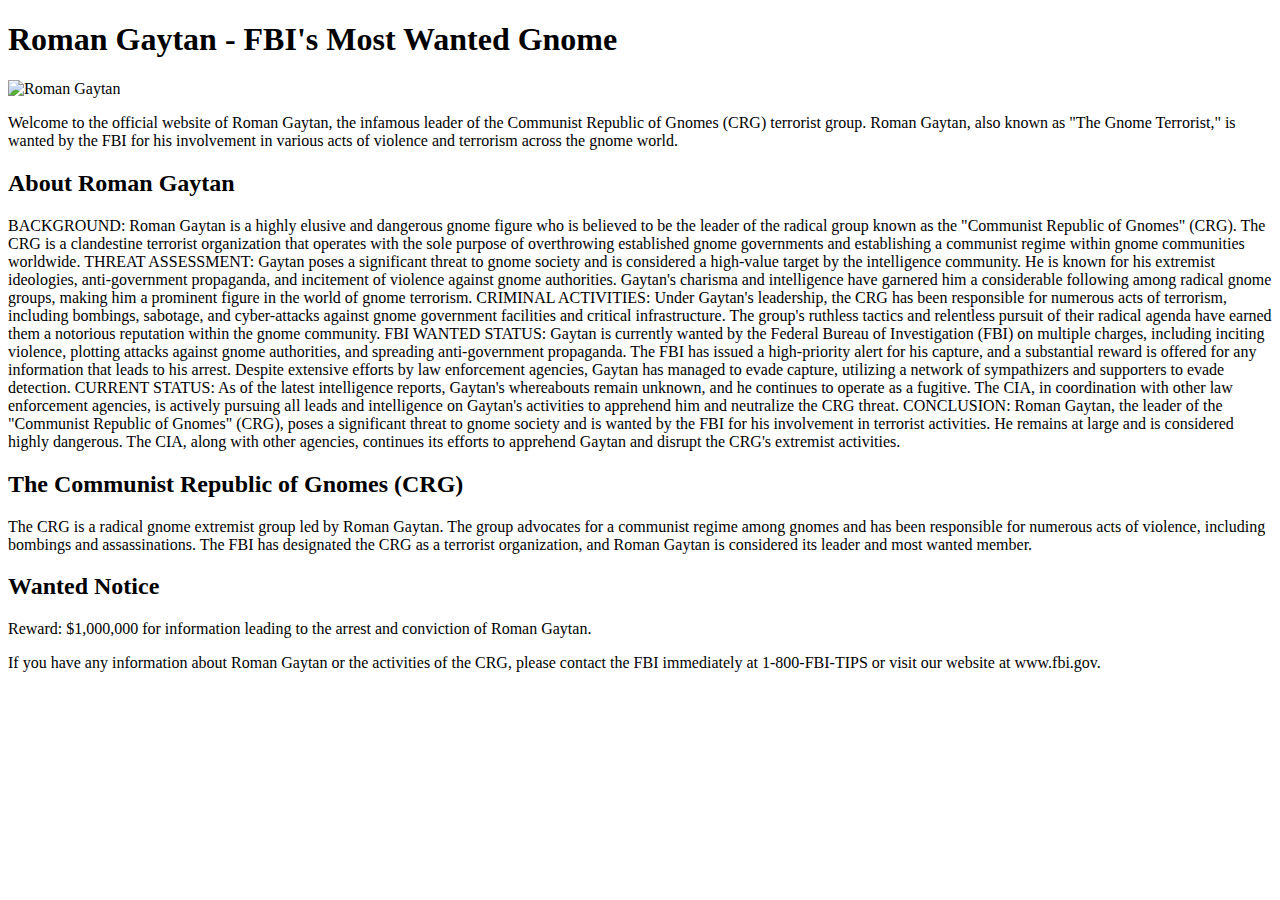
==== index.html @ e0f6c74a "Rename main.html to index.html" ====
<!DOCTYPE html>
<html>
<head>
  <title>Roman Gaytan - FBI's Most Wanted Gnome</title>
</head>
<body>
  <h1>Roman Gaytan - FBI's Most Wanted Gnome</h1>
  <img src="roman_gaytan.jpg" alt="Roman Gaytan" width="300">
  <p>Welcome to the official website of Roman Gaytan, the infamous leader of the Communist Republic of Gnomes (CRG) terrorist group. Roman Gaytan, also known as "The Gnome Terrorist," is wanted by the FBI for his involvement in various acts of violence and terrorism across the gnome world.</p>
  <h2>About Roman Gaytan</h2>
  <p>BACKGROUND:
Roman Gaytan is a highly elusive and dangerous gnome figure who is believed to be the leader of the radical group known as the "Communist Republic of Gnomes" (CRG). The CRG is a clandestine terrorist organization that operates with the sole purpose of overthrowing established gnome governments and establishing a communist regime within gnome communities worldwide.

THREAT ASSESSMENT:
Gaytan poses a significant threat to gnome society and is considered a high-value target by the intelligence community. He is known for his extremist ideologies, anti-government propaganda, and incitement of violence against gnome authorities. Gaytan's charisma and intelligence have garnered him a considerable following among radical gnome groups, making him a prominent figure in the world of gnome terrorism.

CRIMINAL ACTIVITIES:
Under Gaytan's leadership, the CRG has been responsible for numerous acts of terrorism, including bombings, sabotage, and cyber-attacks against gnome government facilities and critical infrastructure. The group's ruthless tactics and relentless pursuit of their radical agenda have earned them a notorious reputation within the gnome community.

FBI WANTED STATUS:
Gaytan is currently wanted by the Federal Bureau of Investigation (FBI) on multiple charges, including inciting violence, plotting attacks against gnome authorities, and spreading anti-government propaganda. The FBI has issued a high-priority alert for his capture, and a substantial reward is offered for any information that leads to his arrest. Despite extensive efforts by law enforcement agencies, Gaytan has managed to evade capture, utilizing a network of sympathizers and supporters to evade detection.

CURRENT STATUS:
As of the latest intelligence reports, Gaytan's whereabouts remain unknown, and he continues to operate as a fugitive. The CIA, in coordination with other law enforcement agencies, is actively pursuing all leads and intelligence on Gaytan's activities to apprehend him and neutralize the CRG threat.

CONCLUSION:
Roman Gaytan, the leader of the "Communist Republic of Gnomes" (CRG), poses a significant threat to gnome society and is wanted by the FBI for his involvement in terrorist activities. He remains at large and is considered highly dangerous. The CIA, along with other agencies, continues its efforts to apprehend Gaytan and disrupt the CRG's extremist activities.</p>
  <h2>The Communist Republic of Gnomes (CRG)</h2>
  <p>The CRG is a radical gnome extremist group led by Roman Gaytan. The group advocates for a communist regime among gnomes and has been responsible for numerous acts of violence, including bombings and assassinations. The FBI has designated the CRG as a terrorist organization, and Roman Gaytan is considered its leader and most wanted member.</p>
  <h2>Wanted Notice</h2>
  <p>Reward: $1,000,000 for information leading to the arrest and conviction of Roman Gaytan.</p>
  <p>If you have any information about Roman Gaytan or the activities of the CRG, please contact the FBI immediately at 1-800-FBI-TIPS or visit our website at www.fbi.gov.</p>
  <footer>
  </footer>
</body>
</html>
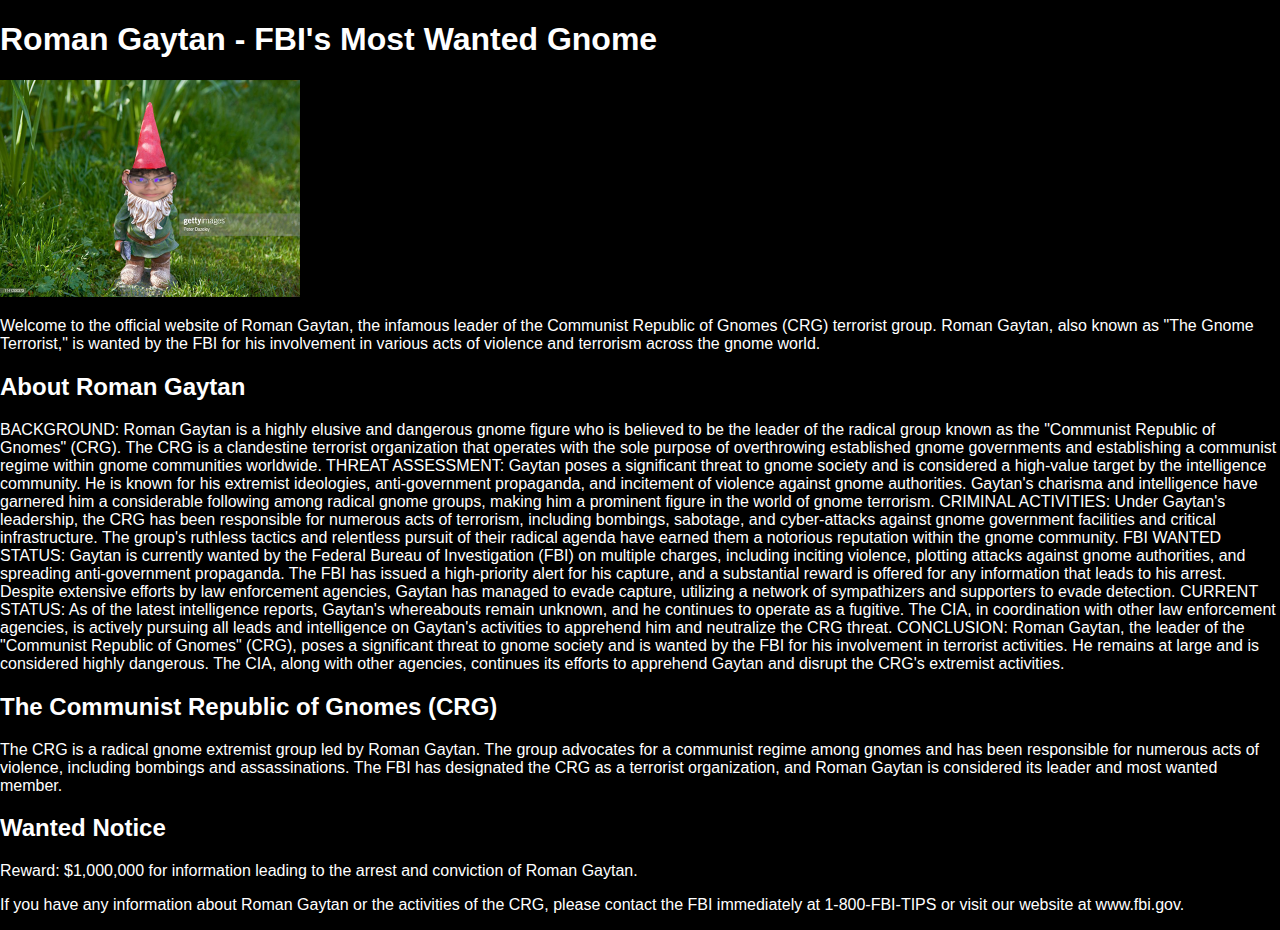
==== commit b971cc3e: "Update index.html" ====
--- a/index.html
+++ b/index.html
@@ -1,11 +1,12 @@
 <!DOCTYPE html>
 <html>
 <head>
+  <link rel="stylesheet" href="style.css">
   <title>Roman Gaytan - FBI's Most Wanted Gnome</title>
 </head>
 <body>
   <h1>Roman Gaytan - FBI's Most Wanted Gnome</h1>
-  <img src="roman_gaytan.jpg" alt="Roman Gaytan" width="300">
+  <img src="roman_gaytan.png" alt="Roman Gaytan" width="300">
   <p>Welcome to the official website of Roman Gaytan, the infamous leader of the Communist Republic of Gnomes (CRG) terrorist group. Roman Gaytan, also known as "The Gnome Terrorist," is wanted by the FBI for his involvement in various acts of violence and terrorism across the gnome world.</p>
   <h2>About Roman Gaytan</h2>
   <p>BACKGROUND:
--- a/style.css
+++ b/style.css
@@ -0,0 +1,85 @@
+/* CSS code for the FBI-style webpage */
+body {
+    font-family: Arial, sans-serif;
+    background-color: #000;
+    color: #fff;
+    margin: 0;
+    padding: 0;
+}
+
+.container {
+    max-width: 960px;
+    margin: 0 auto;
+    padding: 20px;
+}
+
+.header {
+    background-color: #1b3c72;
+    padding: 10px;
+}
+
+.header h1 {
+    margin: 0;
+    padding: 0;
+    font-size: 36px;
+}
+
+.header p {
+    margin: 0;
+    padding: 0;
+    font-size: 18px;
+}
+
+.content {
+    margin-top: 40px;
+}
+
+.content h2 {
+    font-size: 28px;
+    margin-top: 0;
+    margin-bottom: 20px;
+}
+
+.content p {
+    font-size: 16px;
+    margin-top: 0;
+    margin-bottom: 10px;
+    line-height: 1.5;
+}
+
+.content ul {
+    padding-left: 20px;
+    list-style-type: disc;
+}
+
+.content li {
+    font-size: 16px;
+    line-height: 1.5;
+}
+
+.alert {
+    background-color: #e74c3c;
+    color: #fff;
+    padding: 10px;
+    margin-top: 20px;
+    margin-bottom: 20px;
+}
+
+.alert p {
+    margin: 0;
+    padding: 0;
+    font-size: 16px;
+}
+
+.footer {
+    background-color: #1b3c72;
+    padding: 10px;
+    text-align: center;
+    color: #fff;
+}
+
+.footer p {
+    margin: 0;
+    padding: 0;
+    font-size: 16px;
+}
